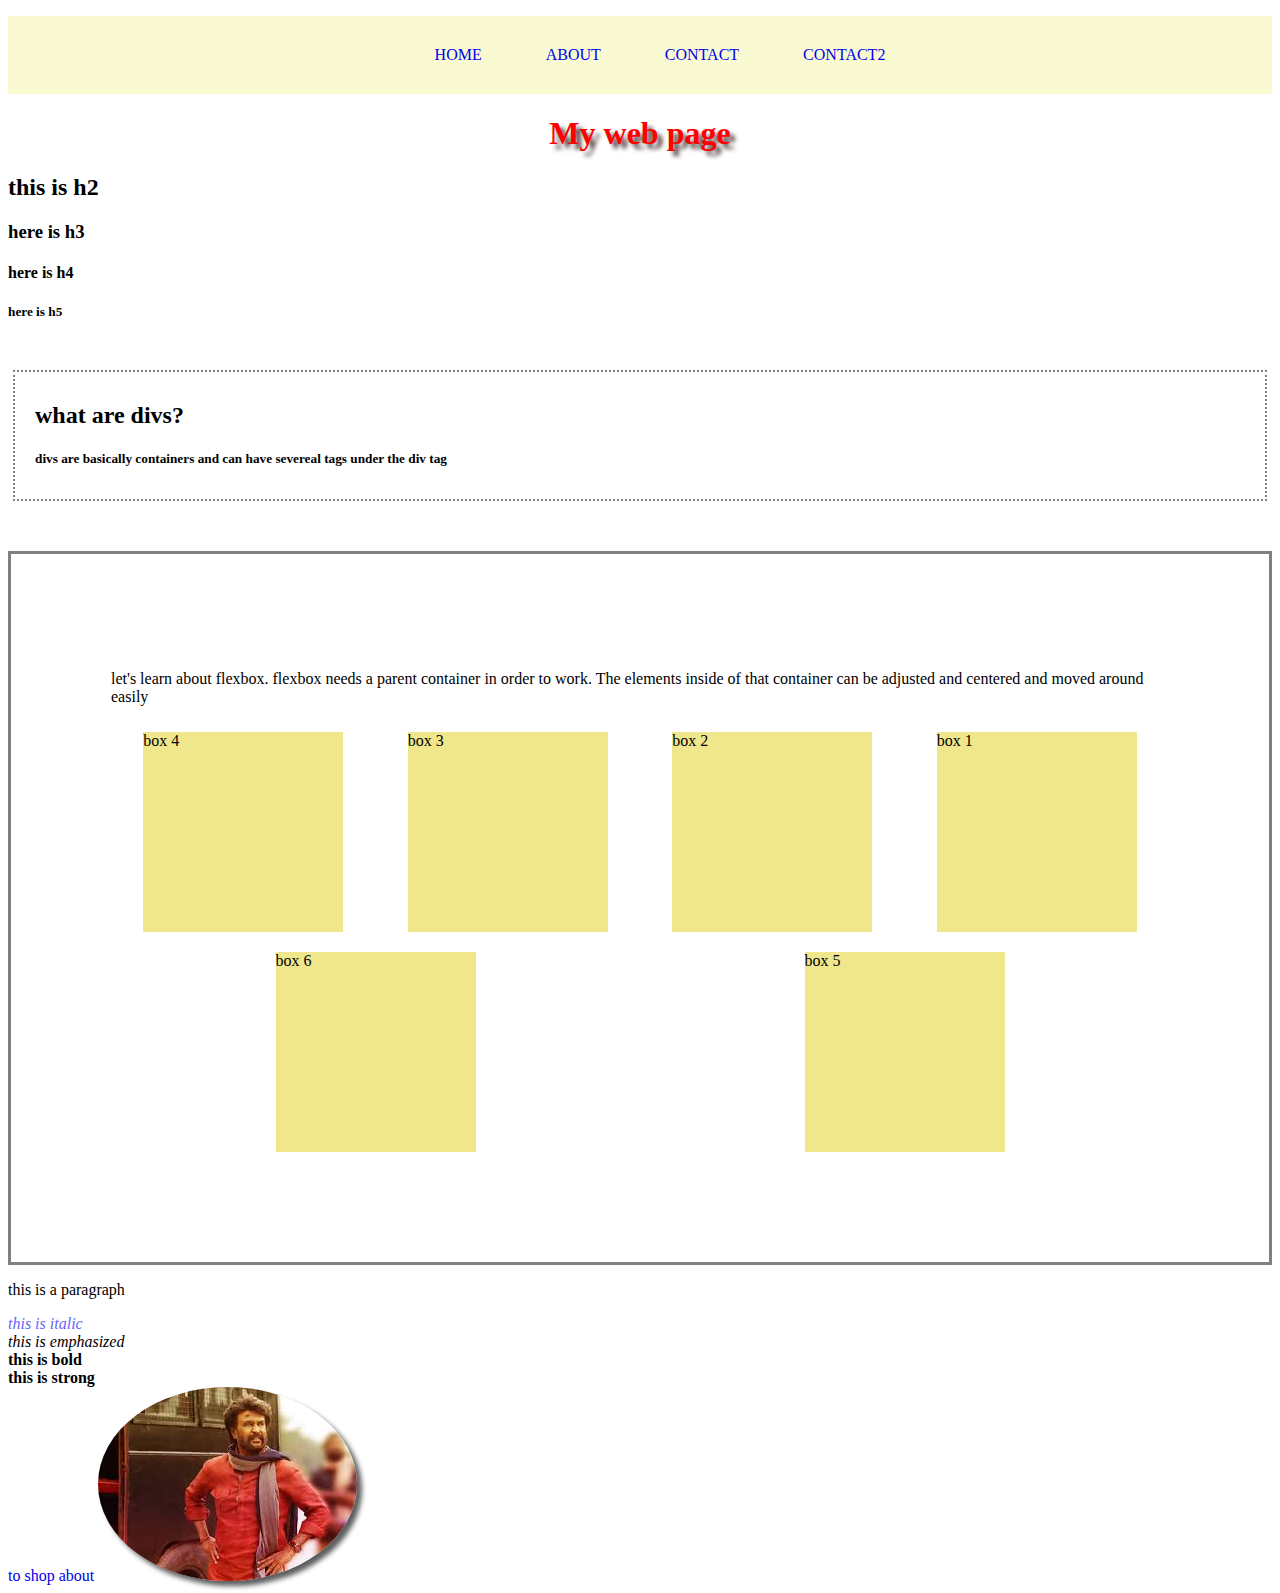
==== index.html @ 845901e8 "renamed to index.html" ====
<!DOCTYPE html>
<html lang="en">
<head>
    <meta charset="UTF-8">
    <meta name="viewport" content="width=device-width, initial-scale=1.0">
    <title>coding practice</title>
    <link rel="stylesheet" href="style.css">
</head>
<body>
    <header>
        <nav>
            <ul>
                <a href="index.html"><li>HOME</li></a>
                <a href="about.html"><li>ABOUT</li></a>
                <a href="contact.html"><li>CONTACT</li></a>
                <a href="contact2.html"><li>CONTACT2</li></a>
            </ul>
        </nav>

    </header>

    <h1>My web page</h1>
    <h2>this is h2</h2>
    <h3>here is h3</h3>
    <h4>here is h4</h4>
    <h5>here is h5</h5>

    <div class="container">
        <h2>what are divs?</h2>
        <h5>divs are basically containers and can have severeal tags under the div tag</h5>


    </div>

    <div class="flex">
        <p>let's learn about flexbox. flexbox needs a parent container in order 
            to work. The elements inside of that container can be adjusted and
            centered and moved around easily
        </p>
        <div class="box" id="box1">box 1</div>
        <div class="box" id="box2">box 2</div>
        <div class="box" id="box3">box 3</div>
        <div class="box" id="box4">box 4</div>
        <div class="box" id="box5">box 5</div>
        <div class="box" id="box6">box 6</div>
    </div>

    
    
    <section>
        <p>this is a paragraph</p>
        <i id="italic">this is italic</i><br>
        <em>this is emphasized</em><br>
        <b>this is bold</b><br>
        <strong>this is strong</strong><br>
    </section>
    <a href="https://amazon.ca">to shop</a>
    <a href="about.html">about</a>
    <a href="https://www.amazon.ca"><img src="download.jpg" alt="rajni" class="rajni"></a>

</body>
</html>
---- style.css ----
h1 {
    color: red;
    text-align: center;
    text-shadow: 5px 5px 4px rgb(87, 69, 69);
}

.body {
    color: orange;
}

#italic {
    color: rgb(102, 102, 247);
}

nav {
    background-color: lightgoldenrodyellow;
    text-align: center;
}

a {
    text-decoration: none;
}

nav ul {
    list-style: none;
}

nav li {
    display: inline-block;
    padding: 30px;
}


.container {
    border: 2px dotted grey;
    margin: 50px 5px;
    padding: 10px 20px;
}

.box {
    display: inline-block;
    background: khaki;
    height: 200px;
    width: 200px;
    margin: 10px 0px;
    margin: 10px;
    
}

@keyframes fadeMe {
    0%{
        opacity: 1;
    }
    100% {
        opacity: 0;
    }
}

#box1 {
    animation-name: fadeMe;
    animation-duration: 4s;
    animation-iteration-count: infinite;
    animation-timing-function: linear;
}

.rajni {
    border-radius: 50%;
    box-shadow: 5px 5px 5px rgb(93, 94, 95);
}

.flex {
    display: flex;
    flex-wrap: wrap;
    border: 3px solid gray;
    justify-content: space-around;
    flex-direction: row-reverse;
    padding: 100px;
}

form input, textarea,button {
    display: block;
    margin: 30px;
}

.nav-wrapper {
    background-color: aquamarine;
}

.contact-box {
    display: flex;
    flex-wrap: wrap;
    justify-content: center;
    box-shadow: 5px 6px 5px rgb(93, 94, 95);
}

.row {
    margin: 30px; 
}

.input-field {
    margin: 20px;
}
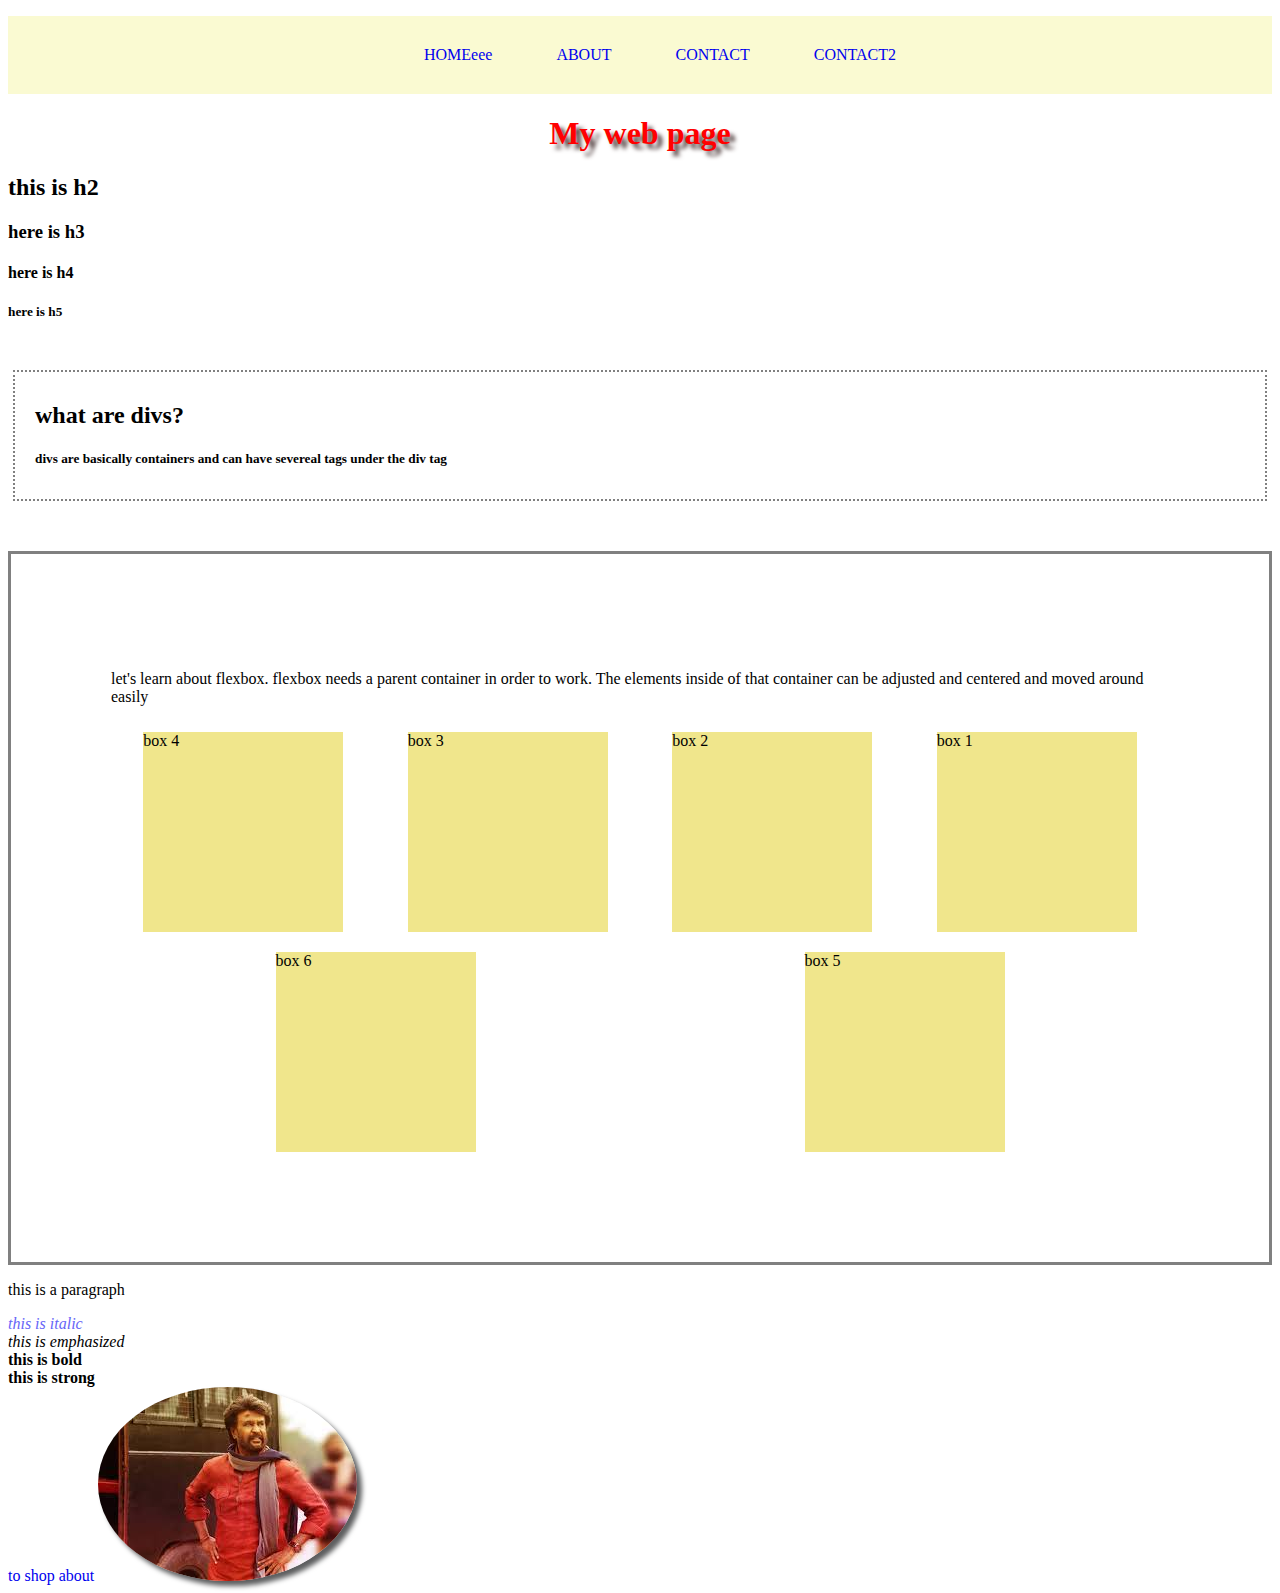
==== commit 8ae64c00: "Update index.html" ====
--- a/index.html
+++ b/index.html
@@ -10,7 +10,7 @@
     <header>
         <nav>
             <ul>
-                <a href="index.html"><li>HOME</li></a>
+                <a href="index.html"><li>HOMEeee</li></a>
                 <a href="about.html"><li>ABOUT</li></a>
                 <a href="contact.html"><li>CONTACT</li></a>
                 <a href="contact2.html"><li>CONTACT2</li></a>
@@ -59,4 +59,4 @@
     <a href="https://www.amazon.ca"><img src="download.jpg" alt="rajni" class="rajni"></a>
 
 </body>
-</html>+</html>
